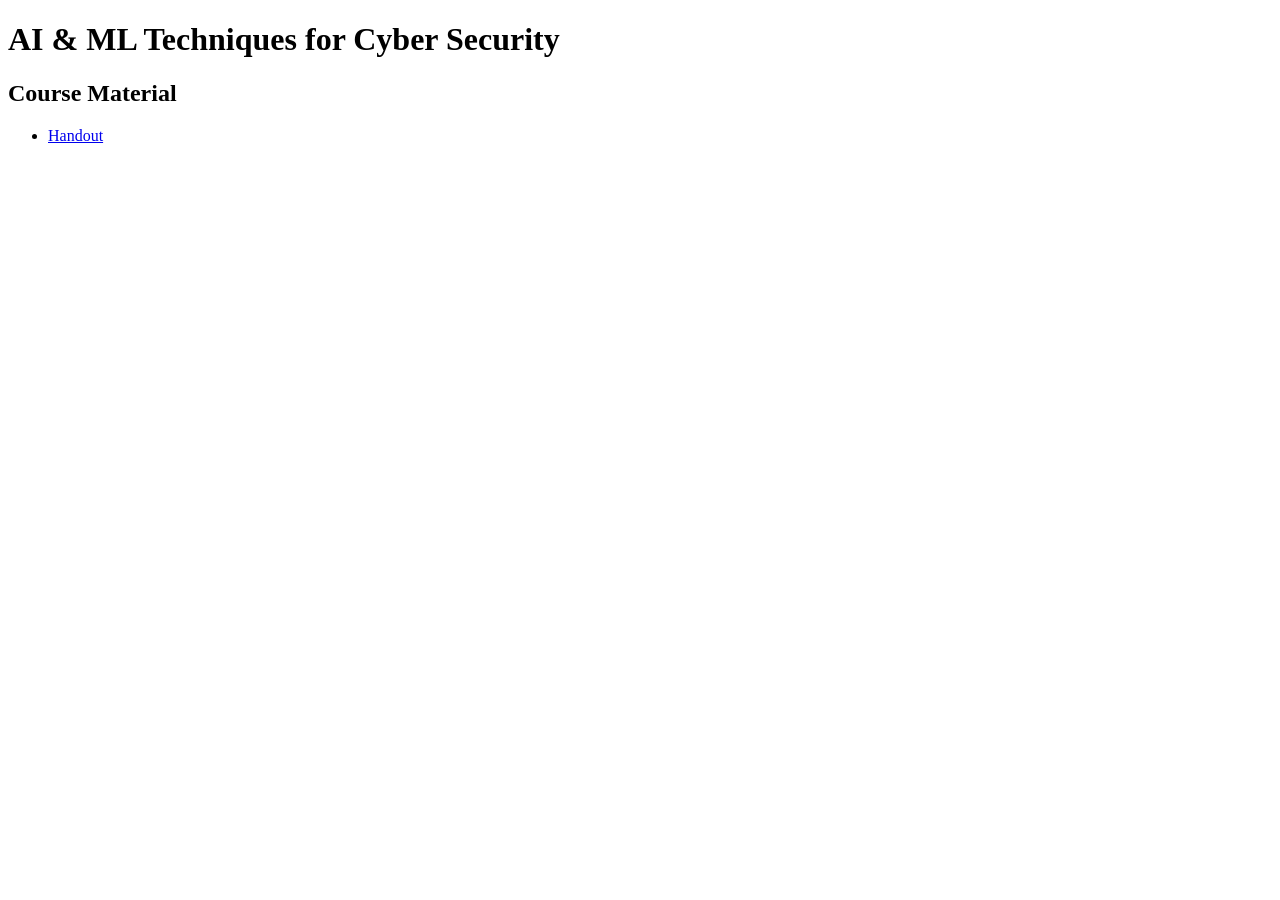
==== Sem2/AI & ML Techniques for Cyber Security/index.html @ 9f69ed71 "Create index.html" ====
<!DOCTYPE html>
<html>
<head>
<title>AI & ML Techniques for Cyber Security</title>
</head>

<body>

<h1>AI & ML Techniques for Cyber Security</h1>

<h2>Course Material</h2>

<ul>

<li>
<a href="Handout%20-%20ACI.pdf" target="_blank">
Handout
</a>
</li>

</ul>

</body>
</html>
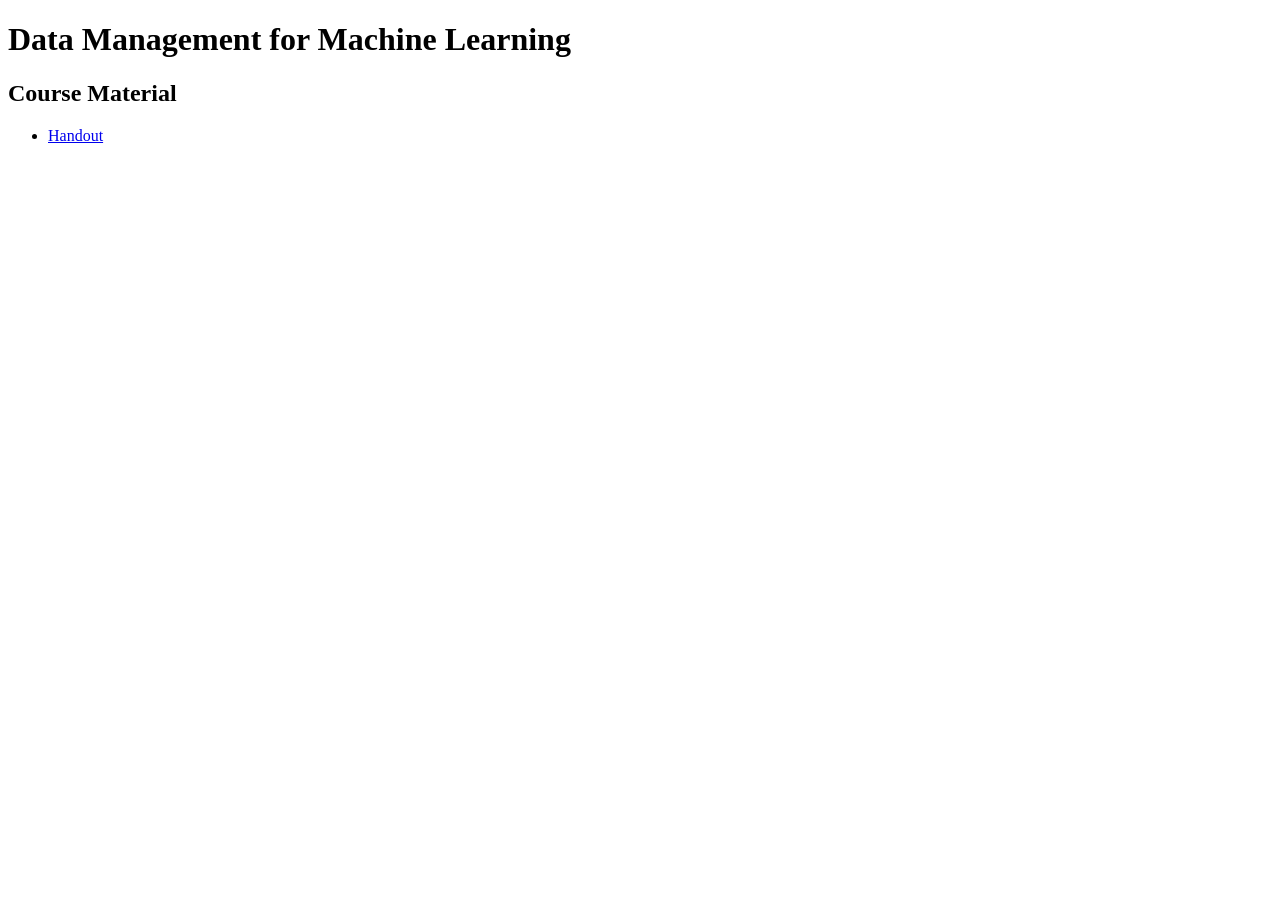
==== commit d10082df: "Update index.html" ====
--- a/Sem2/AI & ML Techniques for Cyber Security/index.html
+++ b/Sem2/AI & ML Techniques for Cyber Security/index.html
@@ -1,19 +1,19 @@
 <!DOCTYPE html>
 <html>
 <head>
-<title>AI & ML Techniques for Cyber Security</title>
+<title>Data Management for Machine Learning</title>
 </head>
 
 <body>
 
-<h1>AI & ML Techniques for Cyber Security</h1>
+<h1>Data Management for Machine Learning</h1>
 
 <h2>Course Material</h2>
 
 <ul>
 
 <li>
-<a href="Handout%20-%20ACI.pdf" target="_blank">
+<a href="Handout%20-%20AI%20&%20ML%20Techniques%20for%20Cyber%20Security.docx" target="_blank">
 Handout
 </a>
 </li>
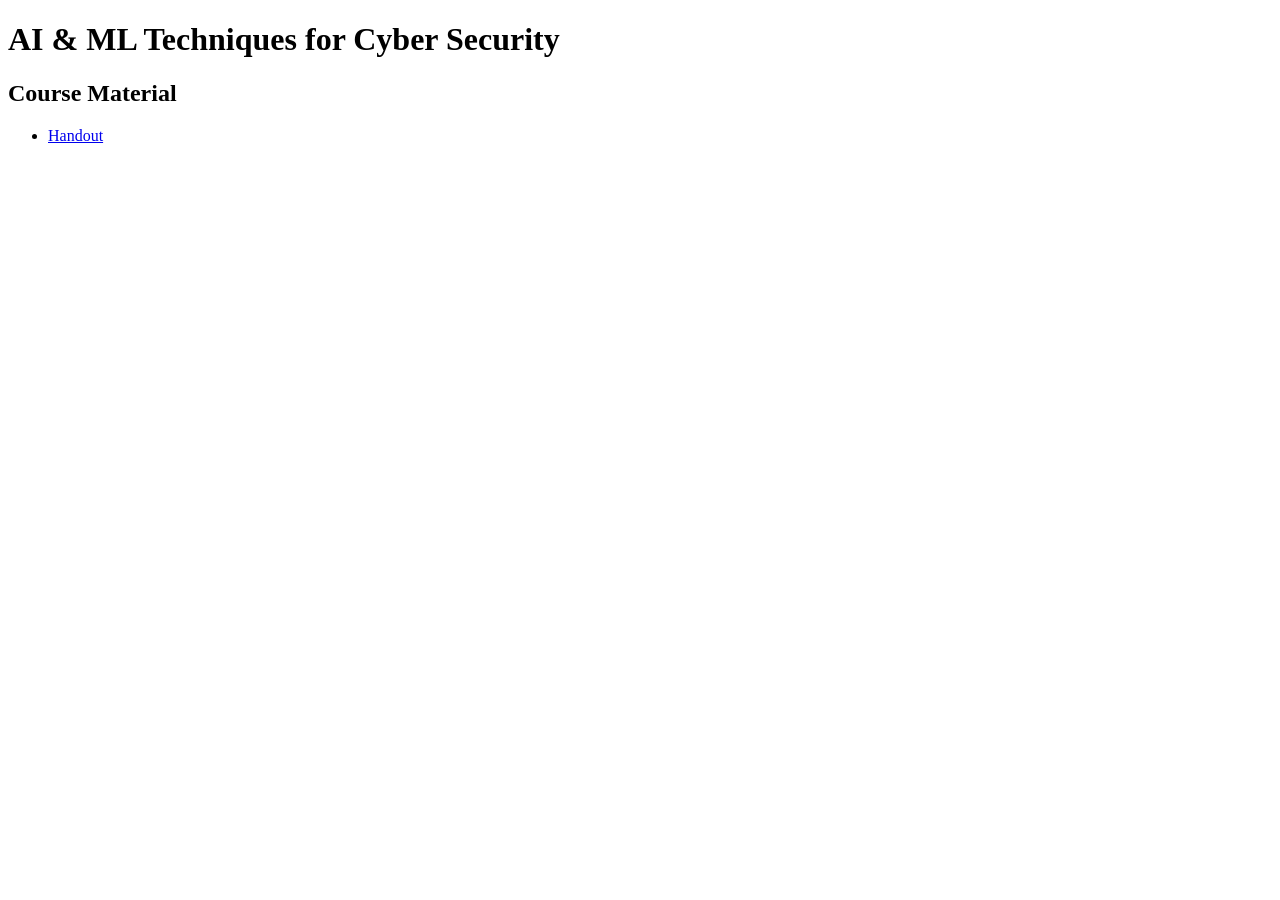
==== commit 9f278474: "Update index.html" ====
--- a/Sem2/AI & ML Techniques for Cyber Security/index.html
+++ b/Sem2/AI & ML Techniques for Cyber Security/index.html
@@ -1,12 +1,12 @@
 <!DOCTYPE html>
 <html>
 <head>
-<title>Data Management for Machine Learning</title>
+<title>AI & ML Techniques for Cyber Security</title>
 </head>
 
 <body>
 
-<h1>Data Management for Machine Learning</h1>
+<h1>AI & ML Techniques for Cyber Security</h1>
 
 <h2>Course Material</h2>
 
